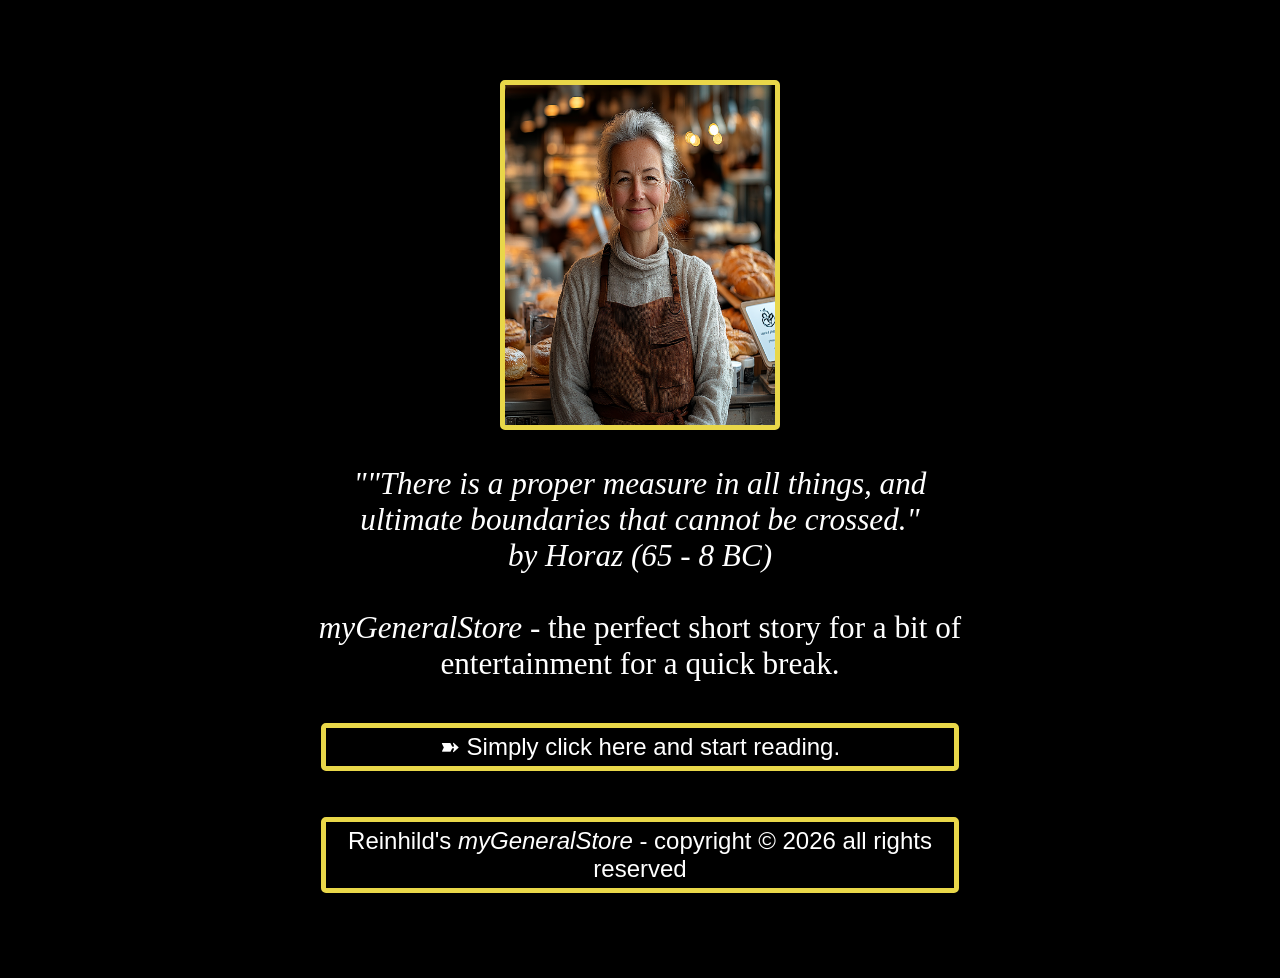
==== indexEngl.html @ 6b5f5b36 "Add files via upload first commit" ====
<!doctype html>
<html lang="en">
  <head>
    <meta charset="UTF-8" />
    <meta name="viewport" content="width=device-width, initial-scale=1.0" />
    <link rel="stylesheet" href="style.css" />
    <title>Welcome to myGeneralStore!</title>
  </head>
  <body>
    <div class="container">
      <img id="frontImg" src="Images/store.png" alt="frontImg" />
      <div class="text">
        <br />
        <p>
          <em
            >""There is a proper measure in all things, and ultimate boundaries
            that cannot be crossed."<br />
            by Horaz (65 - 8 BC)</em
          ><br /><br />
          <em>myGeneralStore </em> - the perfect short story for a bit of
          entertainment for a quick break.
        </p>
        <br />

        <button onclick="window.location.href = 'textEngl.html'">
          ➽ Simply click here and start reading.
        </button>
        <br />

        <br />
        <button id="copyright" onclick="change()">
          Reinhild's <em>myGeneralStore</em> - copyright &copy; 2026 all rights
          reserved
        </button>
        <br />
      </div>
    </div>
    <script src="mainEngl.js"></script>
  </body>
</html>
---- style.css ----
* {
  margin: 0;
  padding: 0;
  box-sizing: border-box;
}
body {
  background-color: black;
  font-family: Cambria, Cochin, Georgia, Times, "Times New Roman", serif;
}

.container {
  margin: 5rem;
  justify-content: center;
  display: flex;
  flex-direction: column;
  align-items: center;
}

#frontImg {
  border: 5px solid rgb(233, 215, 73);
  border-radius: 5px;
  width: 350px;
  height: 450px;
}

.text {
  font-size: 1.95rem;
  width: 60%;
  color: white;
  text-align: center;
}
button {
  margin: 5px;
  padding: 5px;
  font-size: 1.5rem;
  background-color: black;
  color: white;
  border: 5px solid rgb(233, 215, 73);
  border-radius: 5px;
  width: 95%;
}
button:hover {
  background-color: #da1c68;
  cursor: pointer;
}

@media screen and (max-width: 1600px) {
  #frontImg {
    border: 5px solid rgb(233, 215, 73);
    border-radius: 5px;
    width: 280px;
    height: 350px;
  }
}
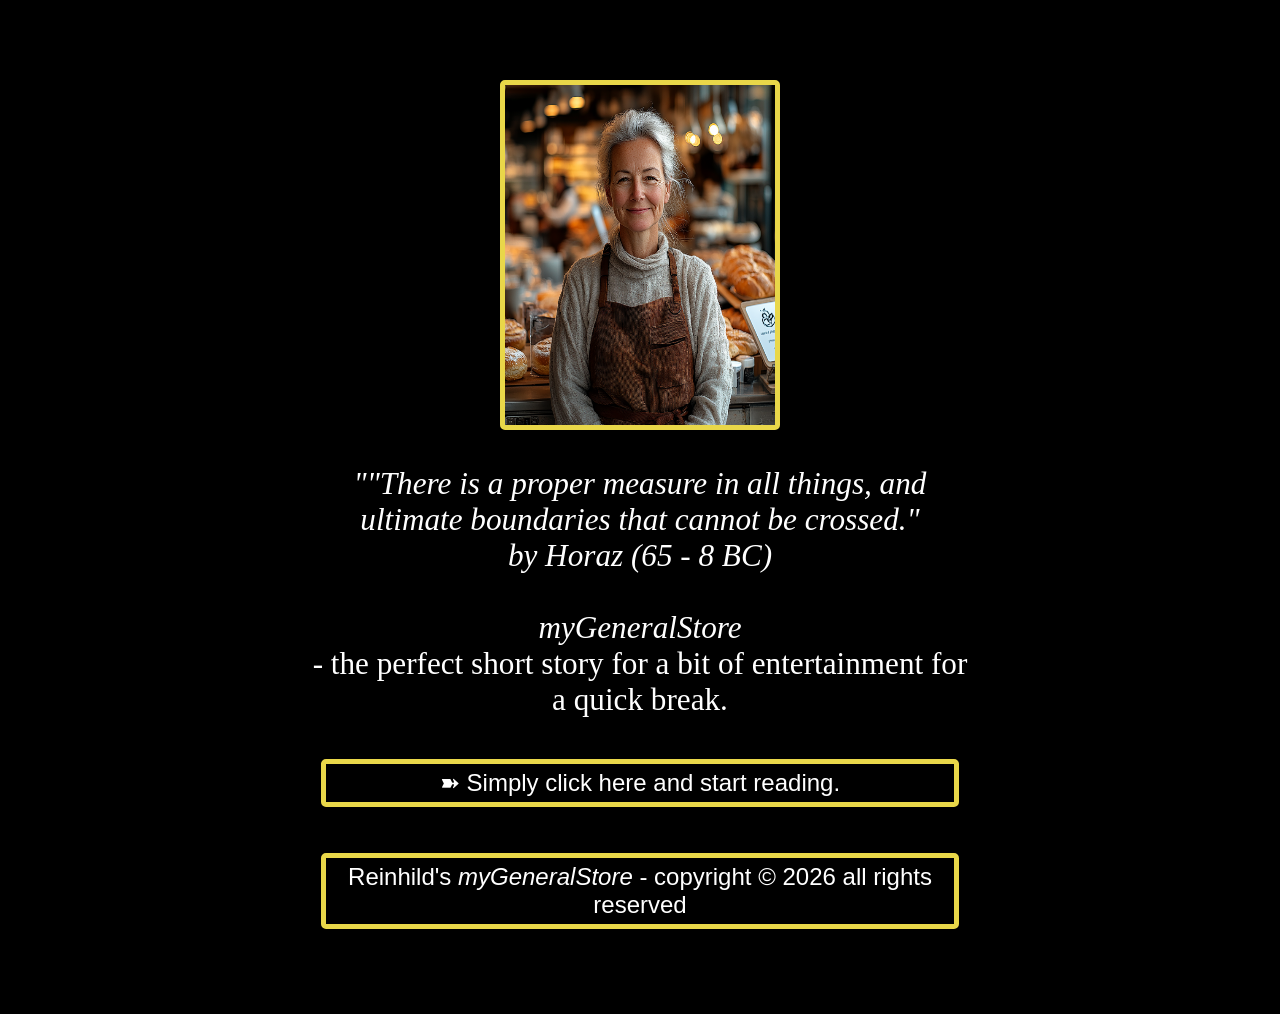
==== commit 1275878f: "Add files via upload <br> added" ====
--- a/indexEngl.html
+++ b/indexEngl.html
@@ -17,8 +17,9 @@
             that cannot be crossed."<br />
             by Horaz (65 - 8 BC)</em
           ><br /><br />
-          <em>myGeneralStore </em> - the perfect short story for a bit of
-          entertainment for a quick break.
+          <em>myGeneralStore </em> <br />
+          - the perfect short story for a bit of entertainment for a quick
+          break.
         </p>
         <br />
 
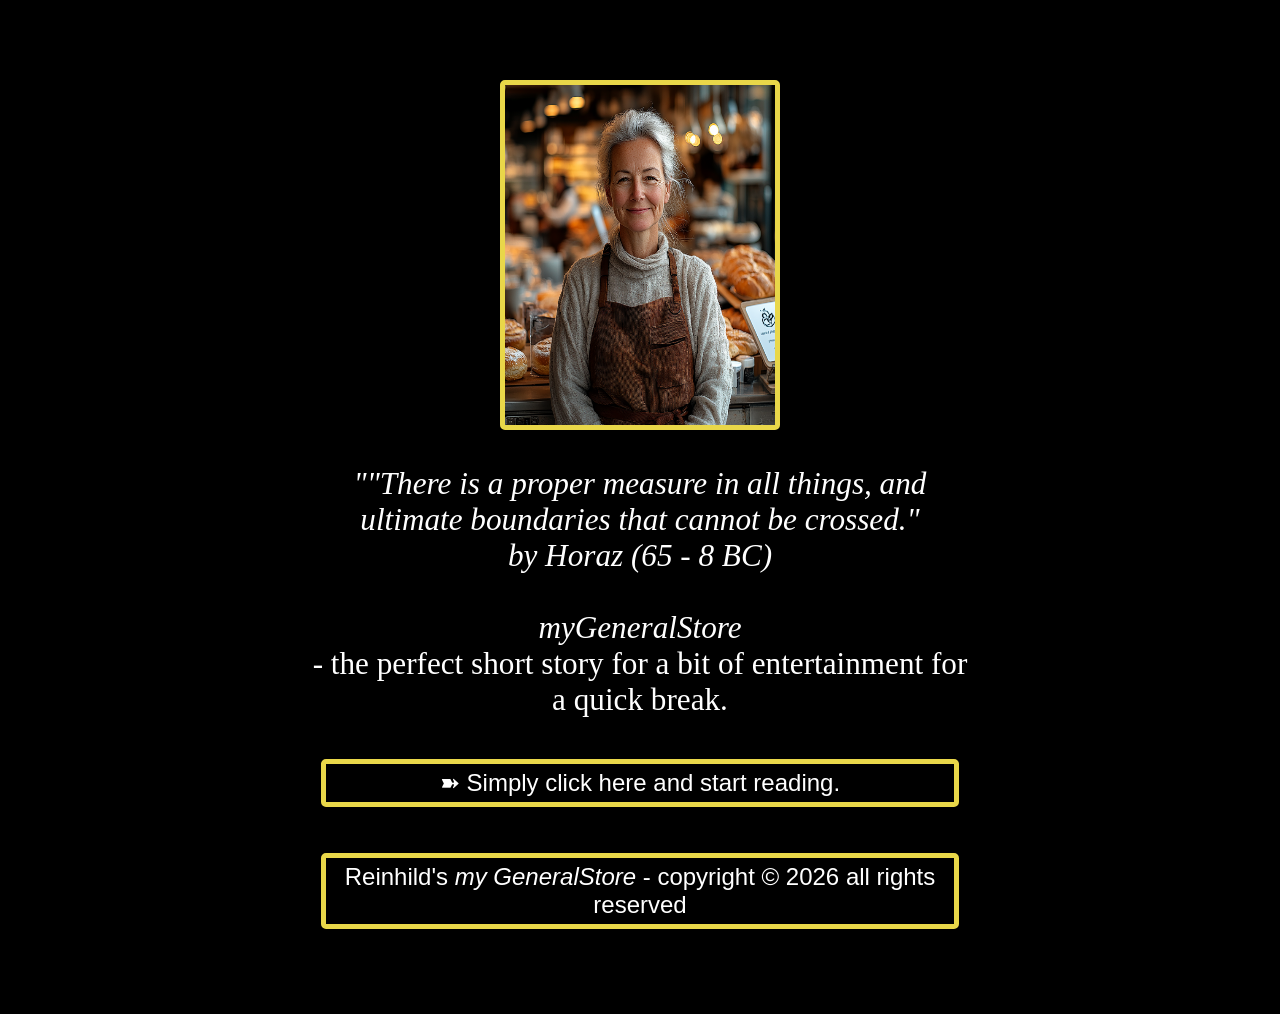
==== commit 11815952: "Add files via upload text separations added" ====
--- a/indexEngl.html
+++ b/indexEngl.html
@@ -30,7 +30,7 @@
 
         <br />
         <button id="copyright" onclick="change()">
-          Reinhild's <em>myGeneralStore</em> - copyright &copy; 2026 all rights
+          Reinhild's <em>my GeneralStore</em> - copyright &copy; 2026 all rights
           reserved
         </button>
         <br />
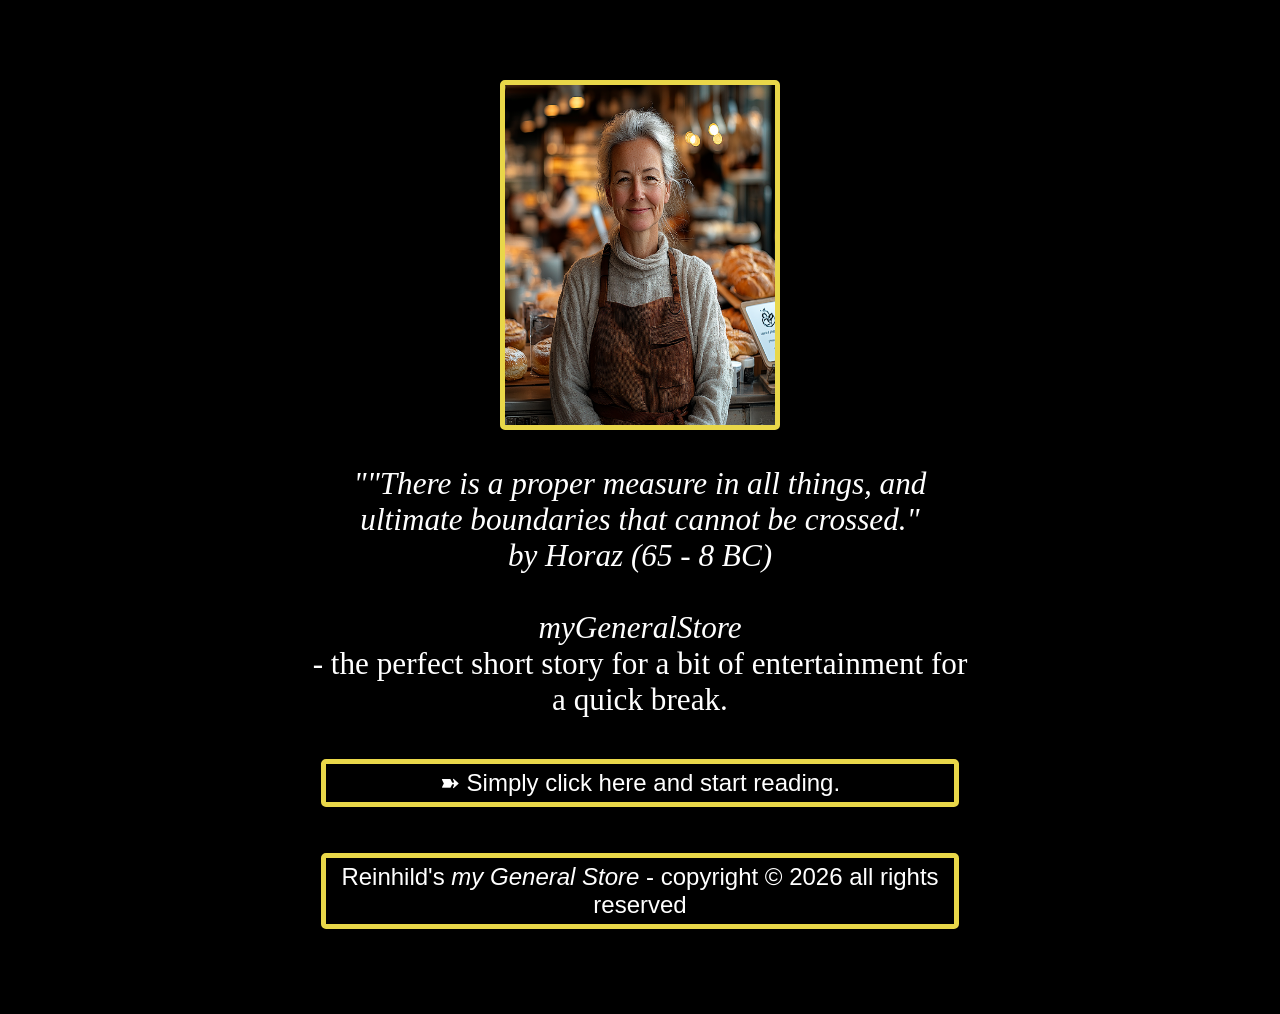
==== commit 9ba9f2bf: "Add files via upload space added" ====
--- a/indexEngl.html
+++ b/indexEngl.html
@@ -30,8 +30,8 @@
 
         <br />
         <button id="copyright" onclick="change()">
-          Reinhild's <em>my GeneralStore</em> - copyright &copy; 2026 all rights
-          reserved
+          Reinhild's <em>my General Store</em> - copyright &copy; 2026 all
+          rights reserved
         </button>
         <br />
       </div>
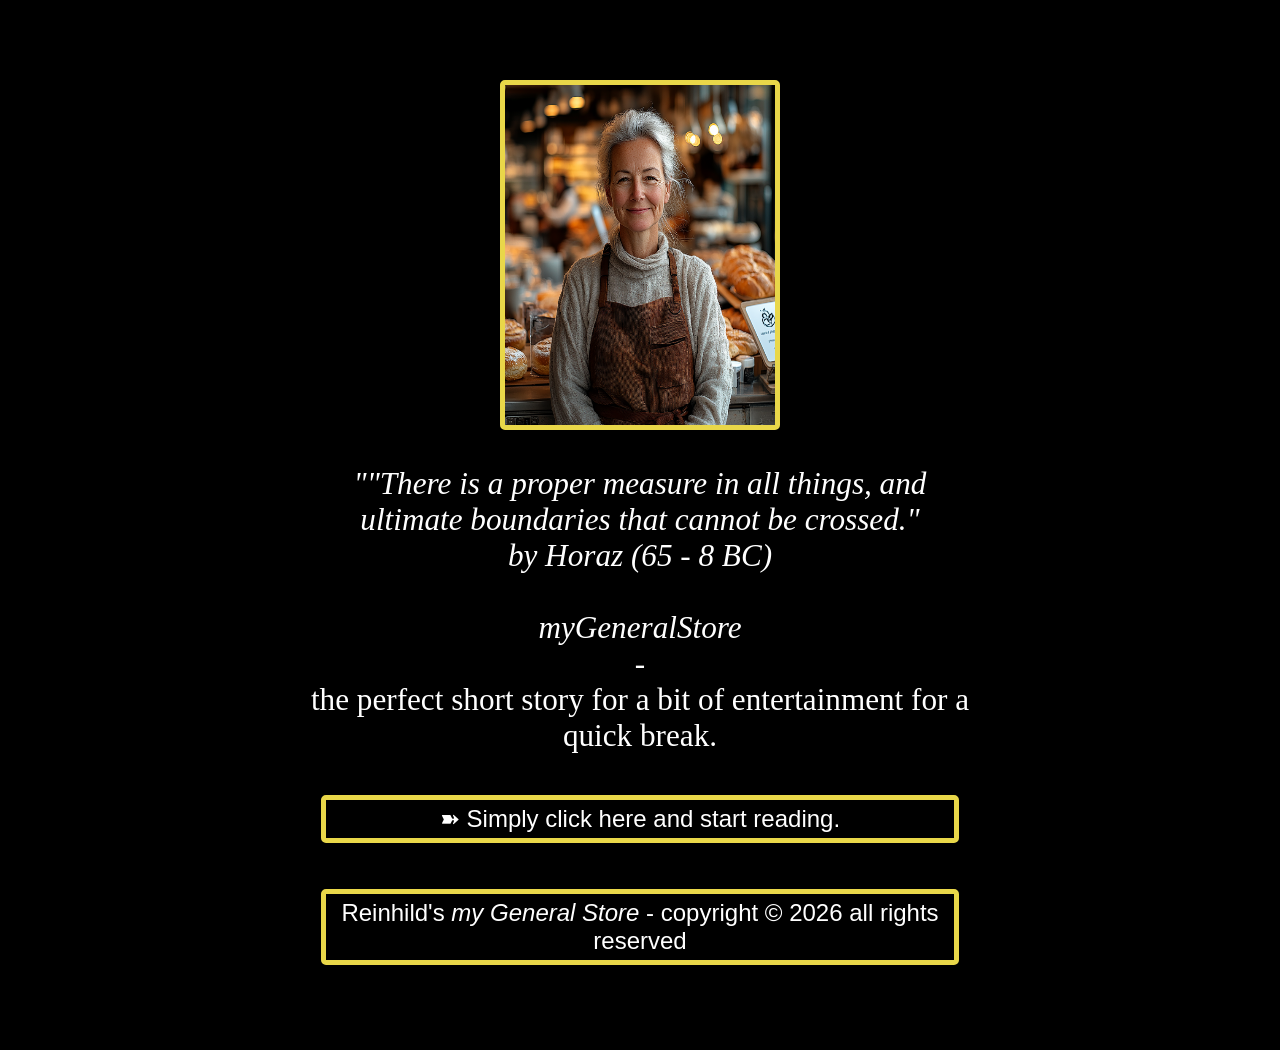
==== commit e87766ed: "Add files via upload <br> added" ====
--- a/indexEngl.html
+++ b/indexEngl.html
@@ -18,7 +18,7 @@
             by Horaz (65 - 8 BC)</em
           ><br /><br />
           <em>myGeneralStore </em> <br />
-          - the perfect short story for a bit of entertainment for a quick
+          - <br />the perfect short story for a bit of entertainment for a quick
           break.
         </p>
         <br />
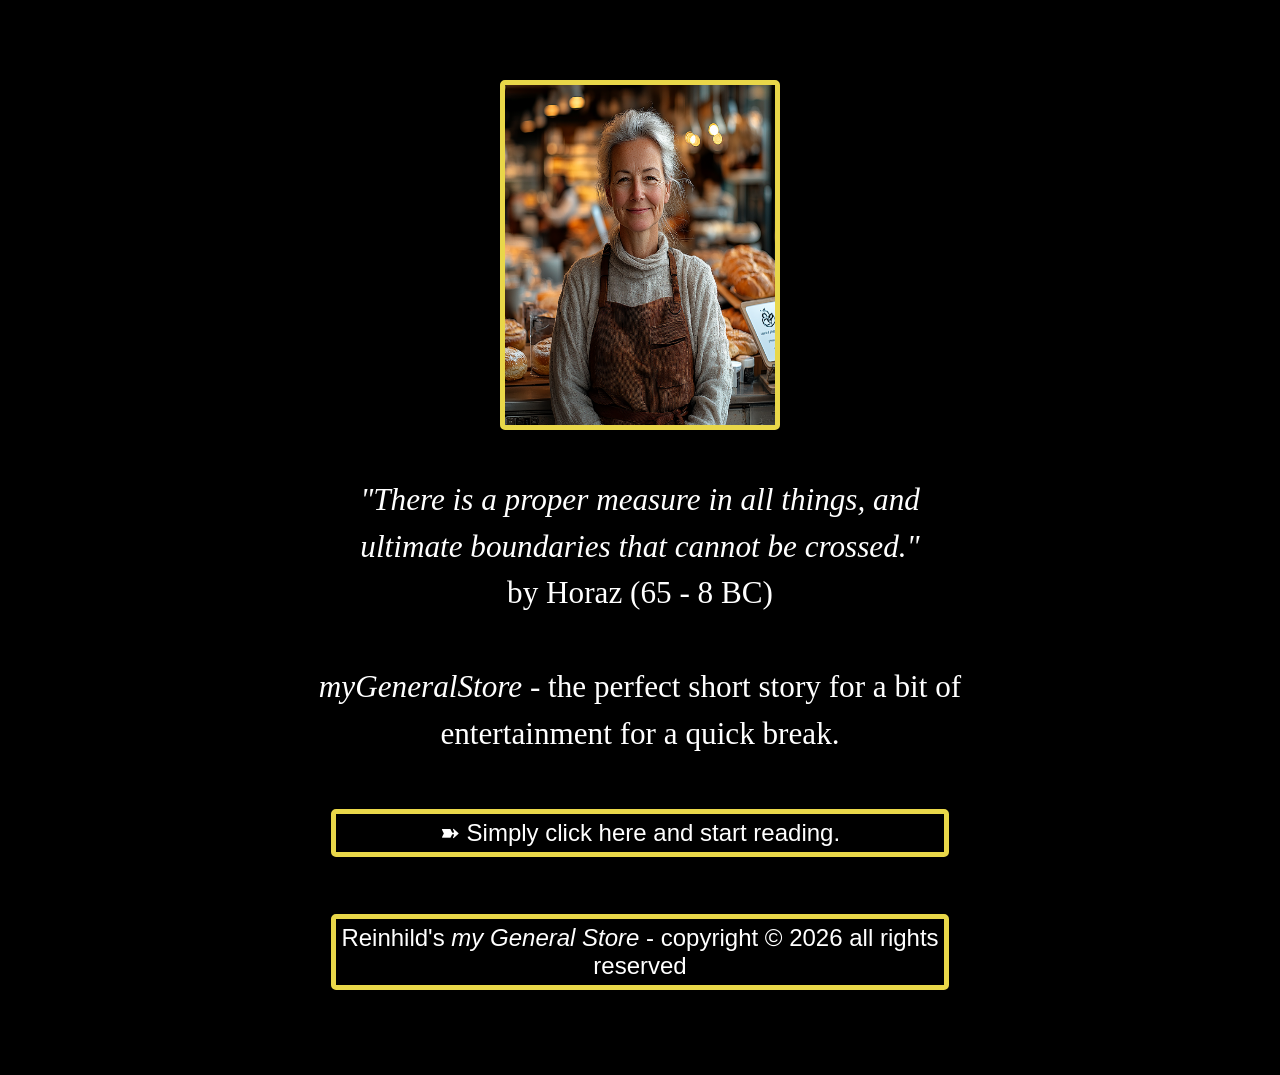
==== commit b60f2548: "Add files via upload" ====
--- a/indexEngl.html
+++ b/indexEngl.html
@@ -13,13 +13,15 @@
         <br />
         <p>
           <em
-            >""There is a proper measure in all things, and ultimate boundaries
-            that cannot be crossed."<br />
-            by Horaz (65 - 8 BC)</em
-          ><br /><br />
-          <em>myGeneralStore </em> <br />
-          - <br />the perfect short story for a bit of entertainment for a quick
-          break.
+            >"There is a proper measure in all things, and ultimate boundaries
+            that cannot be crossed."<br
+          /></em>
+          by Horaz (65 - 8 BC)
+        </p>
+        <br />
+        <p>
+          <em>myGeneralStore </em> - the perfect short story for a bit of
+          entertainment for a quick break.
         </p>
         <br />
 
--- a/style.css
+++ b/style.css
@@ -25,9 +25,19 @@
 
 .text {
   font-size: 1.95rem;
-  width: 60%;
+  width: 90%;
+  max-width: 650px;
+  margin: 0 auto;
   color: white;
   text-align: center;
+  line-height: 1.5;
+}
+
+@media (max-width: 600px) {
+  .text {
+    font-size: 1.3rem;
+    width: 95%;
+  }
 }
 button {
   margin: 5px;
